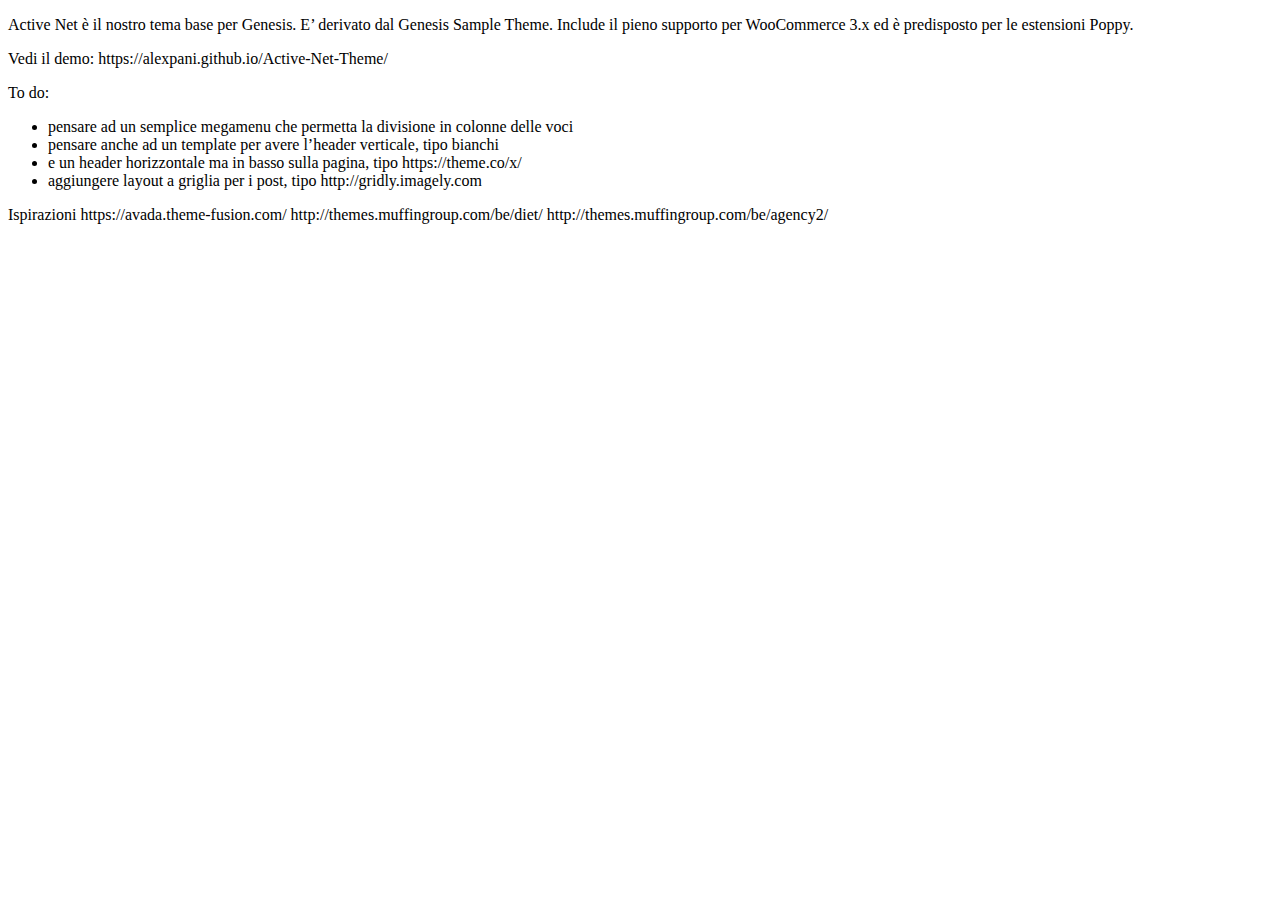
==== readme.html @ d28c1f17 "Initial commit" ====
<!DOCTYPE html>
<html>
<head>
	<meta charset="utf-8"/>
</head>
<body>
<p>Active Net è il nostro tema base per Genesis. E’ derivato dal Genesis
Sample Theme. Include il pieno supporto per WooCommerce 3.x ed è
predisposto per le estensioni Poppy.</p>

<p>Vedi il demo: https://alexpani.github.io/Active-Net-Theme/</p>

<p>To do:</p>

<ul>
<li>pensare ad un semplice megamenu che permetta la divisione in colonne delle voci</li>
<li>pensare anche ad un template per avere l&#8217;header verticale, tipo bianchi</li>
<li>e un header horizzontale ma in basso sulla pagina, tipo https://theme.co/x/</li>
<li>aggiungere layout a griglia per i post, tipo http://gridly.imagely.com</li>
</ul>

<p>Ispirazioni
https://avada.theme-fusion.com/
http://themes.muffingroup.com/be/diet/
http://themes.muffingroup.com/be/agency2/</p>

</body>
</html>
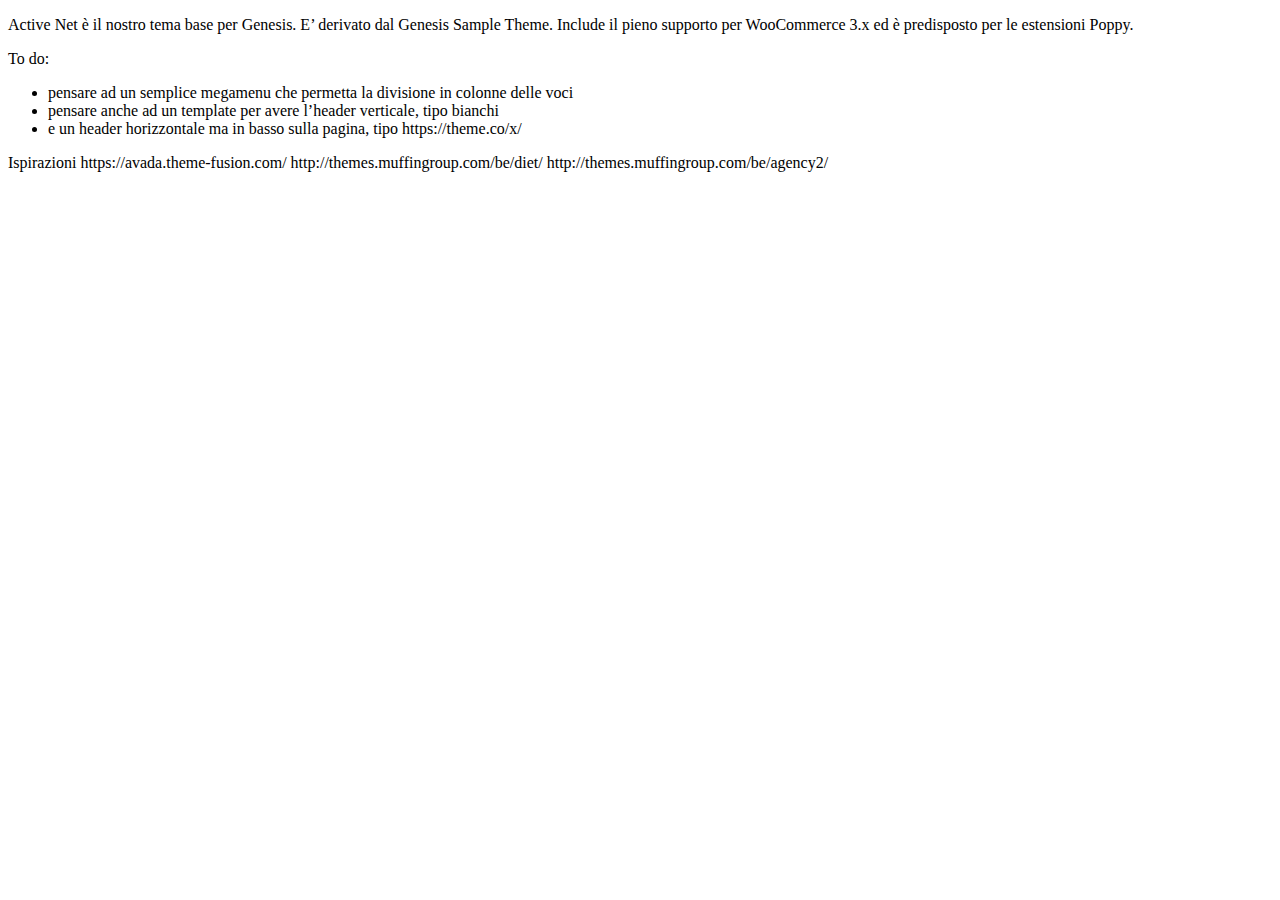
==== commit 7850bc2e: "no message" ====
--- a/readme.html
+++ b/readme.html
@@ -1,14 +1,13 @@
 <!DOCTYPE html>
-<html>
+<html xmlns="http://www.w3.org/1999/xhtml" lang="en">
 <head>
 	<meta charset="utf-8"/>
 </head>
 <body>
+
 <p>Active Net è il nostro tema base per Genesis. E’ derivato dal Genesis
 Sample Theme. Include il pieno supporto per WooCommerce 3.x ed è
 predisposto per le estensioni Poppy.</p>
-
-<p>Vedi il demo: https://alexpani.github.io/Active-Net-Theme/</p>
 
 <p>To do:</p>
 
@@ -16,7 +15,6 @@
 <li>pensare ad un semplice megamenu che permetta la divisione in colonne delle voci</li>
 <li>pensare anche ad un template per avere l&#8217;header verticale, tipo bianchi</li>
 <li>e un header horizzontale ma in basso sulla pagina, tipo https://theme.co/x/</li>
-<li>aggiungere layout a griglia per i post, tipo http://gridly.imagely.com</li>
 </ul>
 
 <p>Ispirazioni
@@ -26,3 +24,4 @@
 
 </body>
 </html>
+
